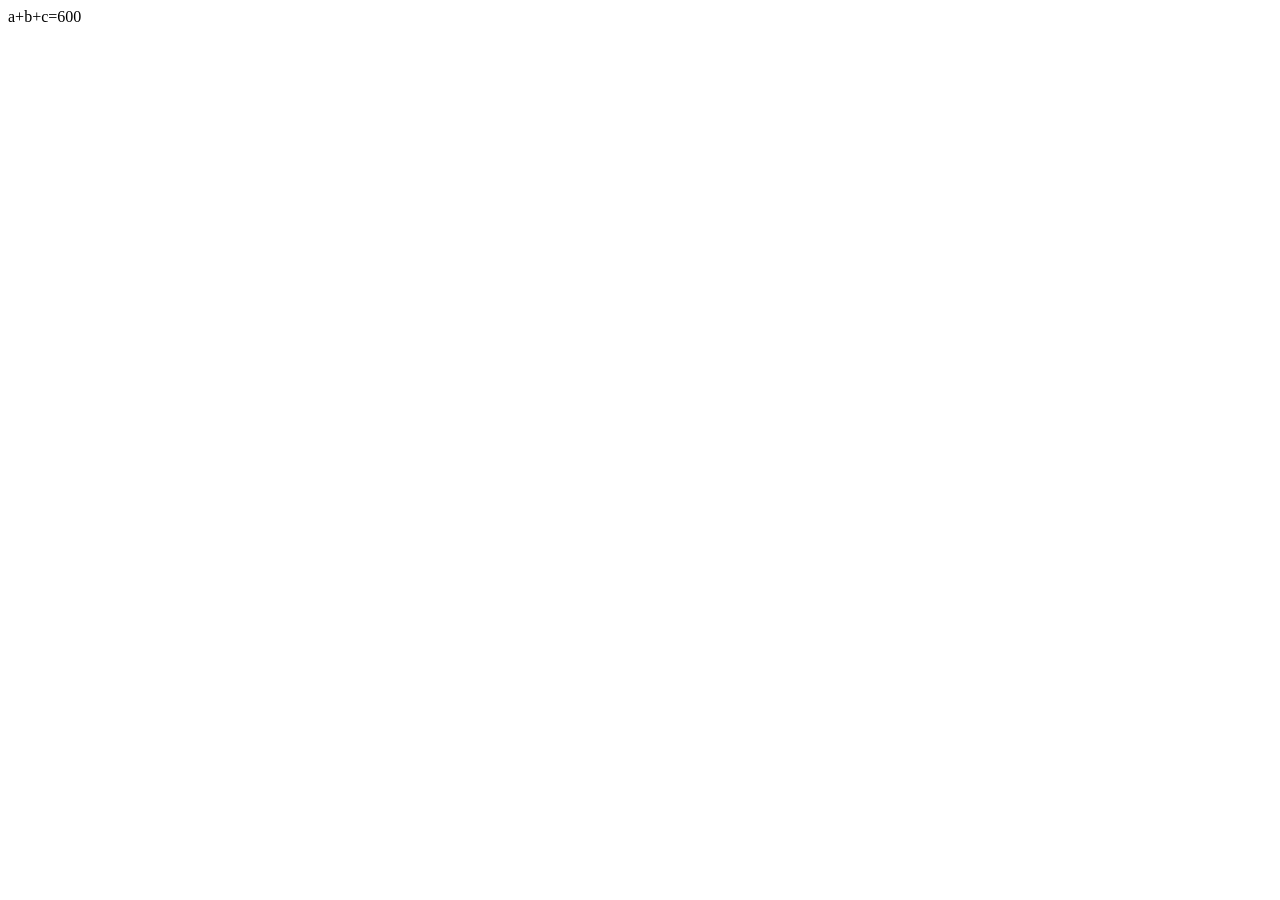
==== index.html @ 82cd8daa "java changes" ====
<!DOCTYPE html>
<html lang="en">
<head>
    <meta charset="UTF-8">
    <meta name="viewport" content="width=device-width, initial-scale=1.0">
    <title>Document</title>
</head>
<body>
    <script type="text/javascript" src="./script.js"></script>
</body>
</html>
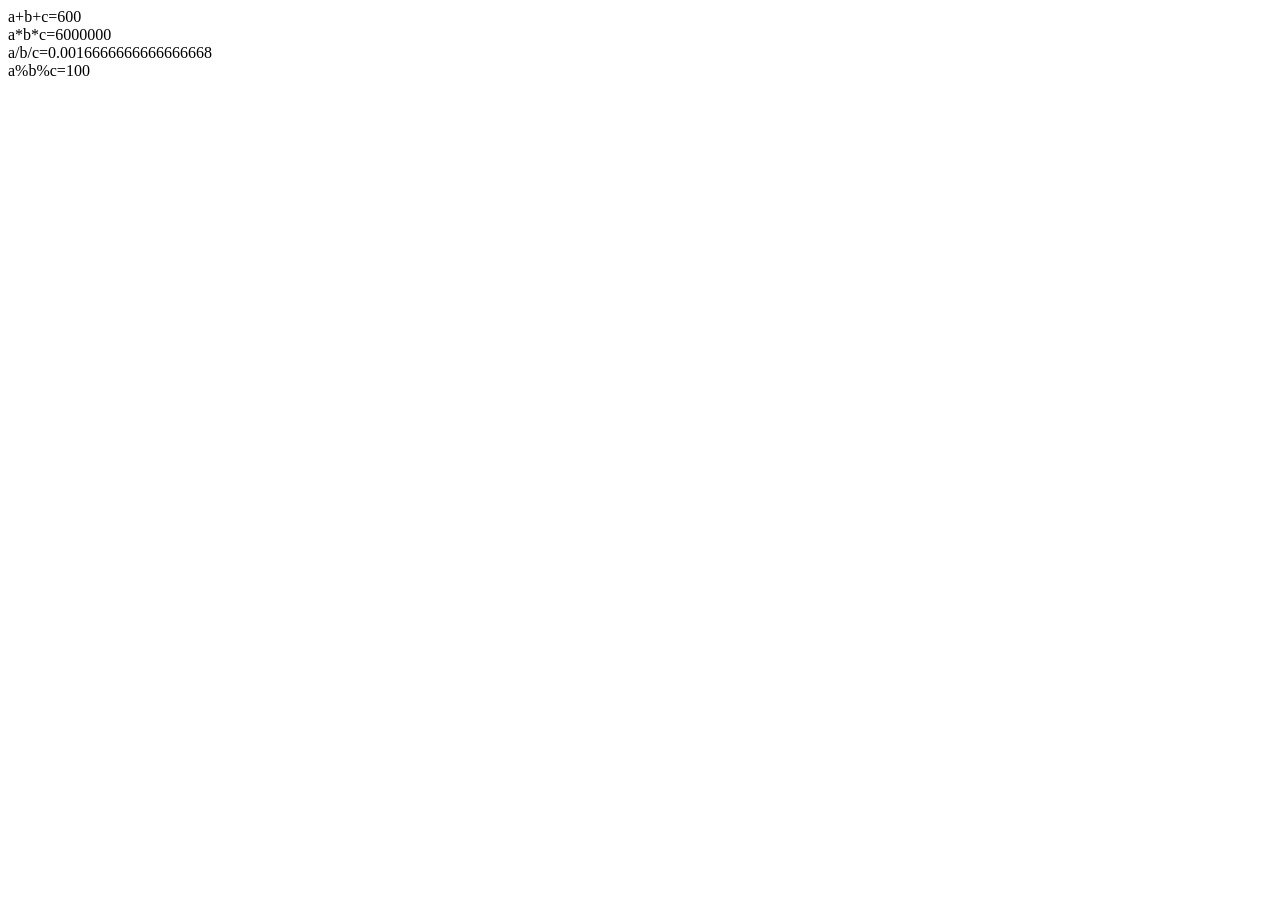
==== commit 4db3dfb6: "lecture 1" ====
--- a/index.html
+++ b/index.html
@@ -3,7 +3,7 @@
 <head>
     <meta charset="UTF-8">
     <meta name="viewport" content="width=device-width, initial-scale=1.0">
-    <title>Document</title>
+    <title>JavaScript Basics</title>
 </head>
 <body>
     <script type="text/javascript" src="./script.js"></script>
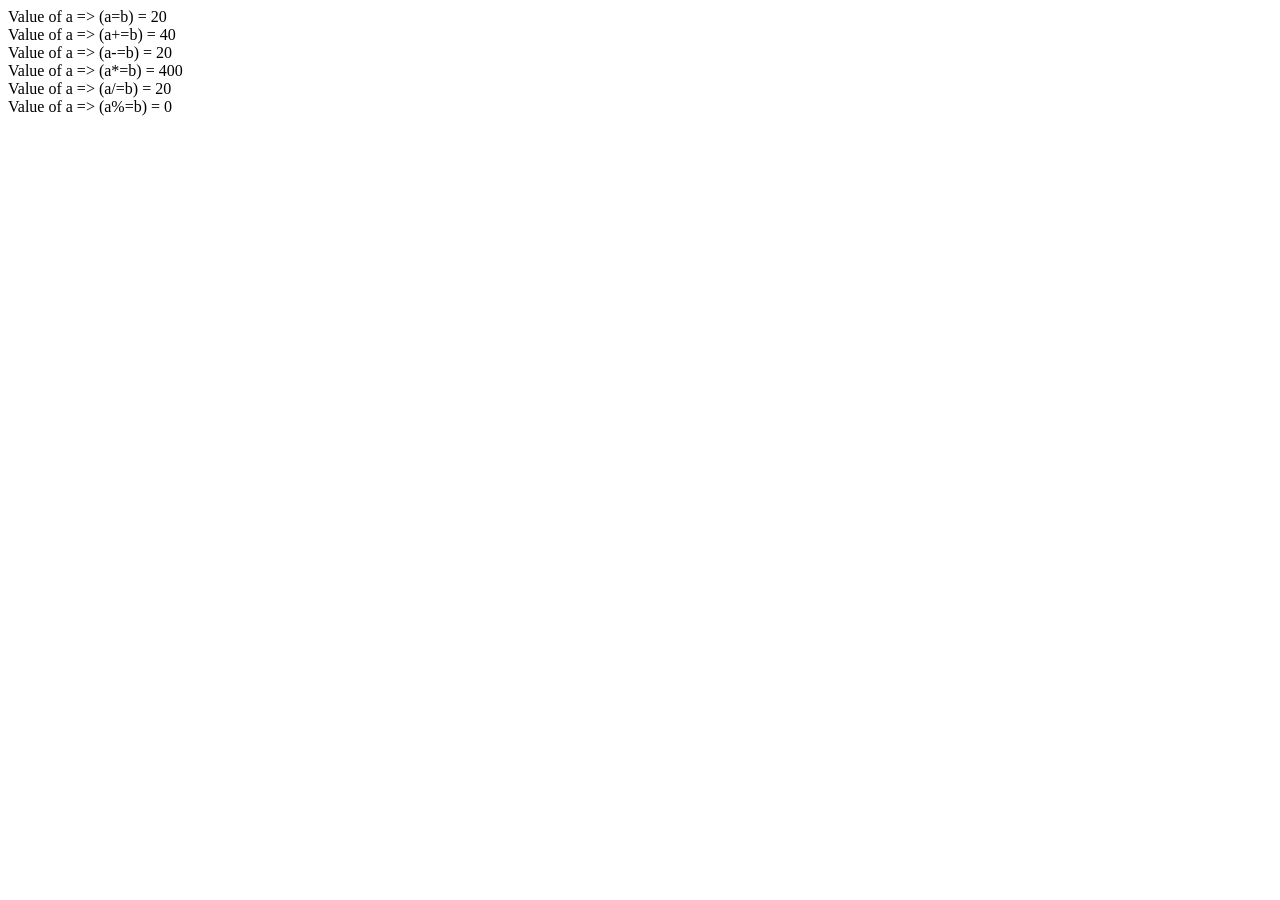
==== commit 13b63c88: "Done" ====
--- a/index.html
+++ b/index.html
@@ -6,6 +6,6 @@
     <title>JavaScript Basics</title>
 </head>
 <body>
-    <script type="text/javascript" src="./script.js"></script>
+    <script type="text/javascript" src="./assignment1.js"></script>
 </body>
 </html>
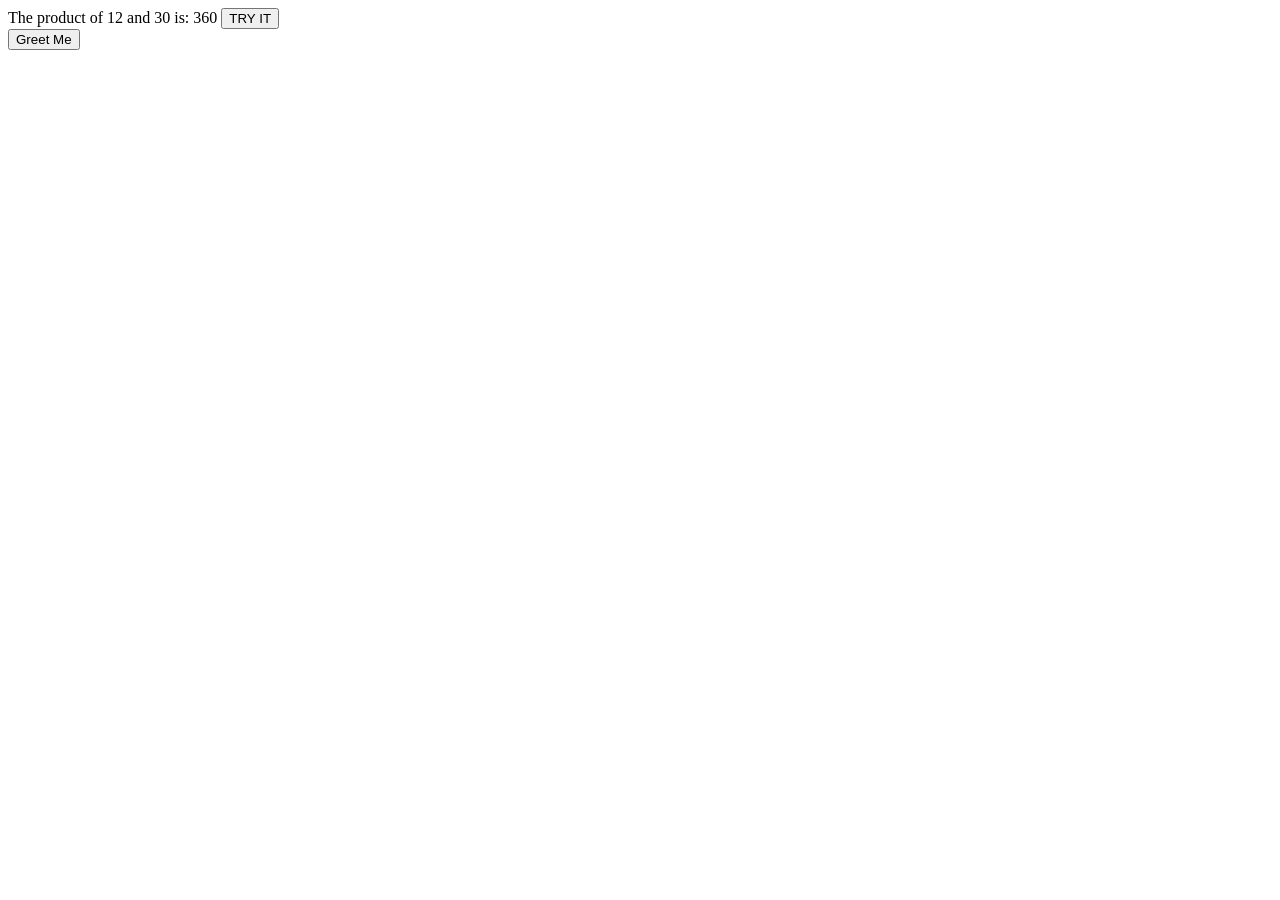
==== commit 4e764b48: "functions nd all" ====
--- a/index.html
+++ b/index.html
@@ -6,6 +6,10 @@
     <title>JavaScript Basics</title>
 </head>
 <body>
-    <script type="text/javascript" src="./assignment1.js"></script>
+    <script type="text/javascript" src="script.js"></script>
+    <button onclick="myFunction()">TRY IT</button>
+    <form>
+    <input type = "button" onclick ="sayHello('Omika', 20)" value="Greet Me">
+    </form>
 </body>
 </html>
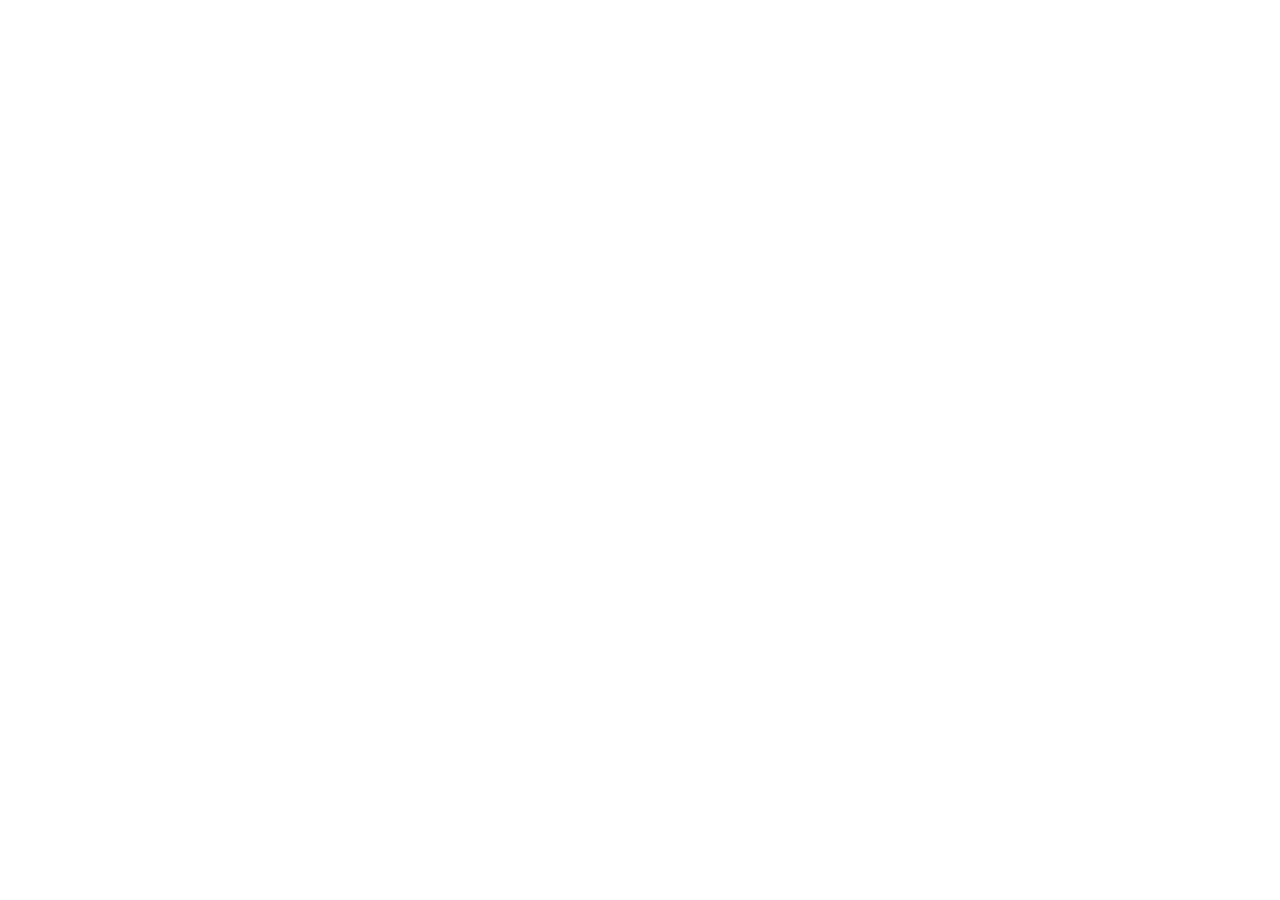
==== commit 861944ee: "objects" ====
--- a/index.html
+++ b/index.html
@@ -7,9 +7,9 @@
 </head>
 <body>
     <script type="text/javascript" src="script.js"></script>
-    <button onclick="myFunction()">TRY IT</button>
+    <!--<button onclick="myFunction()">TRY IT</button>
     <form>
     <input type = "button" onclick ="sayHello('Omika', 20)" value="Greet Me">
-    </form>
+    </form>-->
 </body>
 </html>
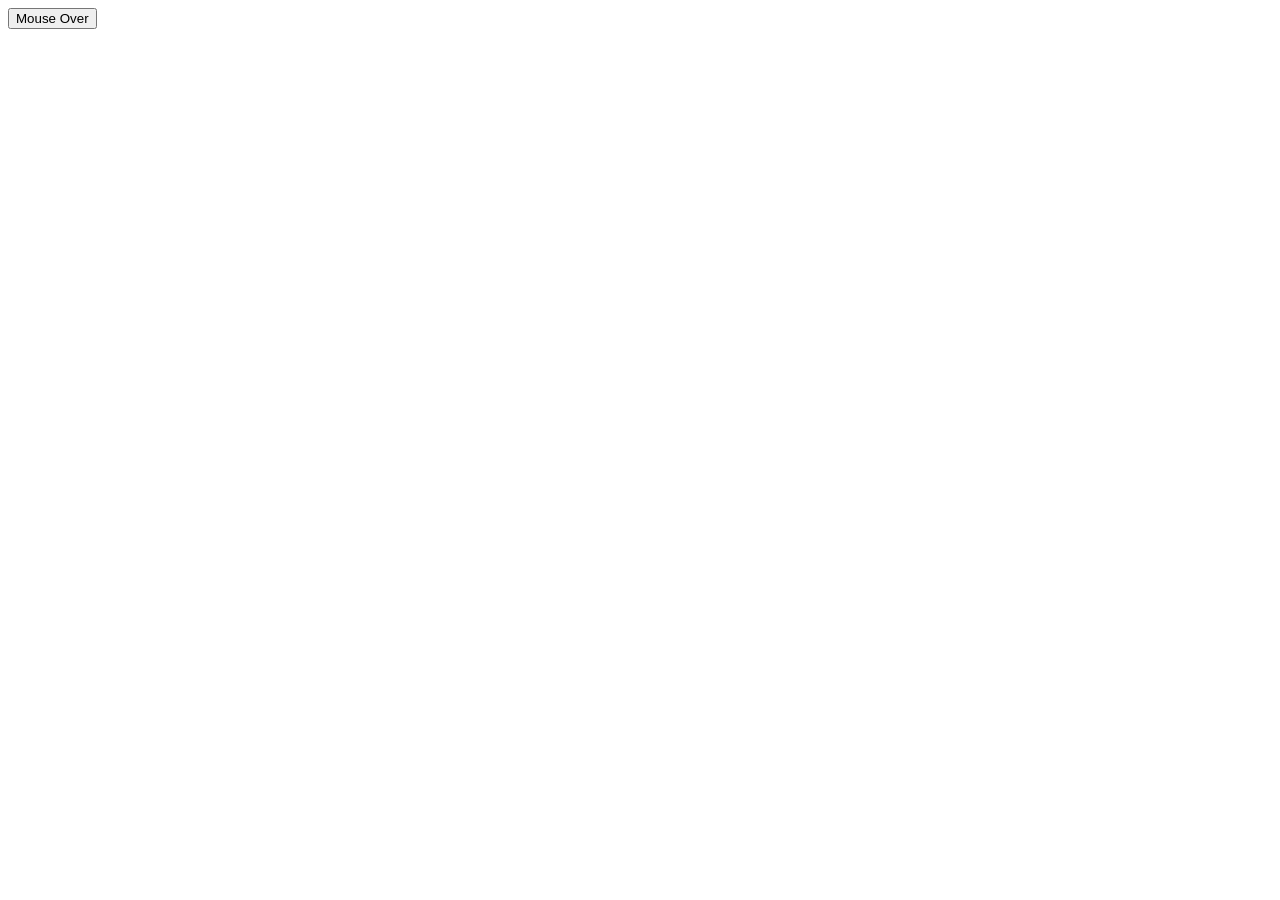
==== commit 289c3728: "dom" ====
--- a/index.html
+++ b/index.html
@@ -11,5 +11,15 @@
     <form>
     <input type = "button" onclick ="sayHello('Omika', 20)" value="Greet Me">
     </form>-->
+    <!-- <div id="para"></div> -->
+    <!--<h1 id = "myId" class ="democlass">The Element Object</h1>
+    <p id = "demo"></p>
+    <button onclick="myFunction()">TRY IT</button>
+
+    <h2>Dom close method</h2>
+    <button onclick="practical()">TRY IT</button>-->
+
+    <button onmouseover="onmouseover()">Mouse Over</button>
+
 </body>
 </html>
